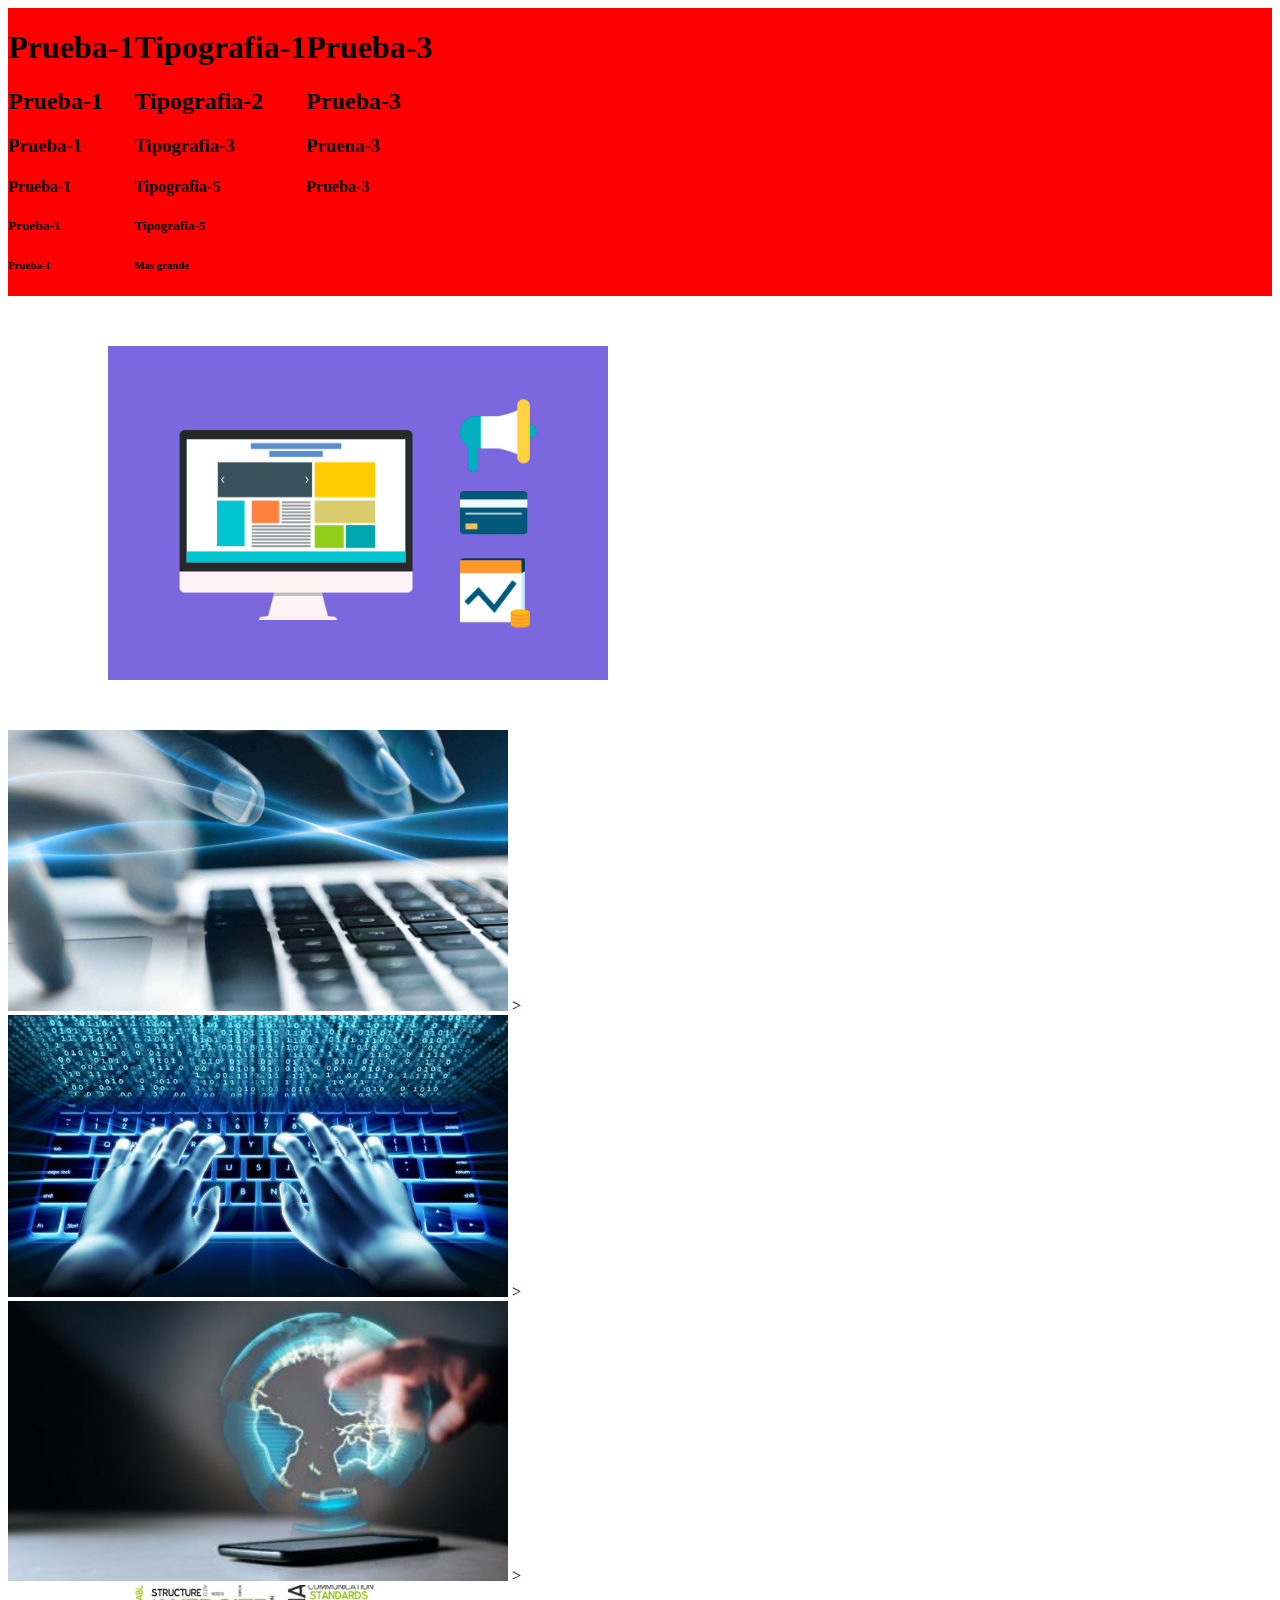
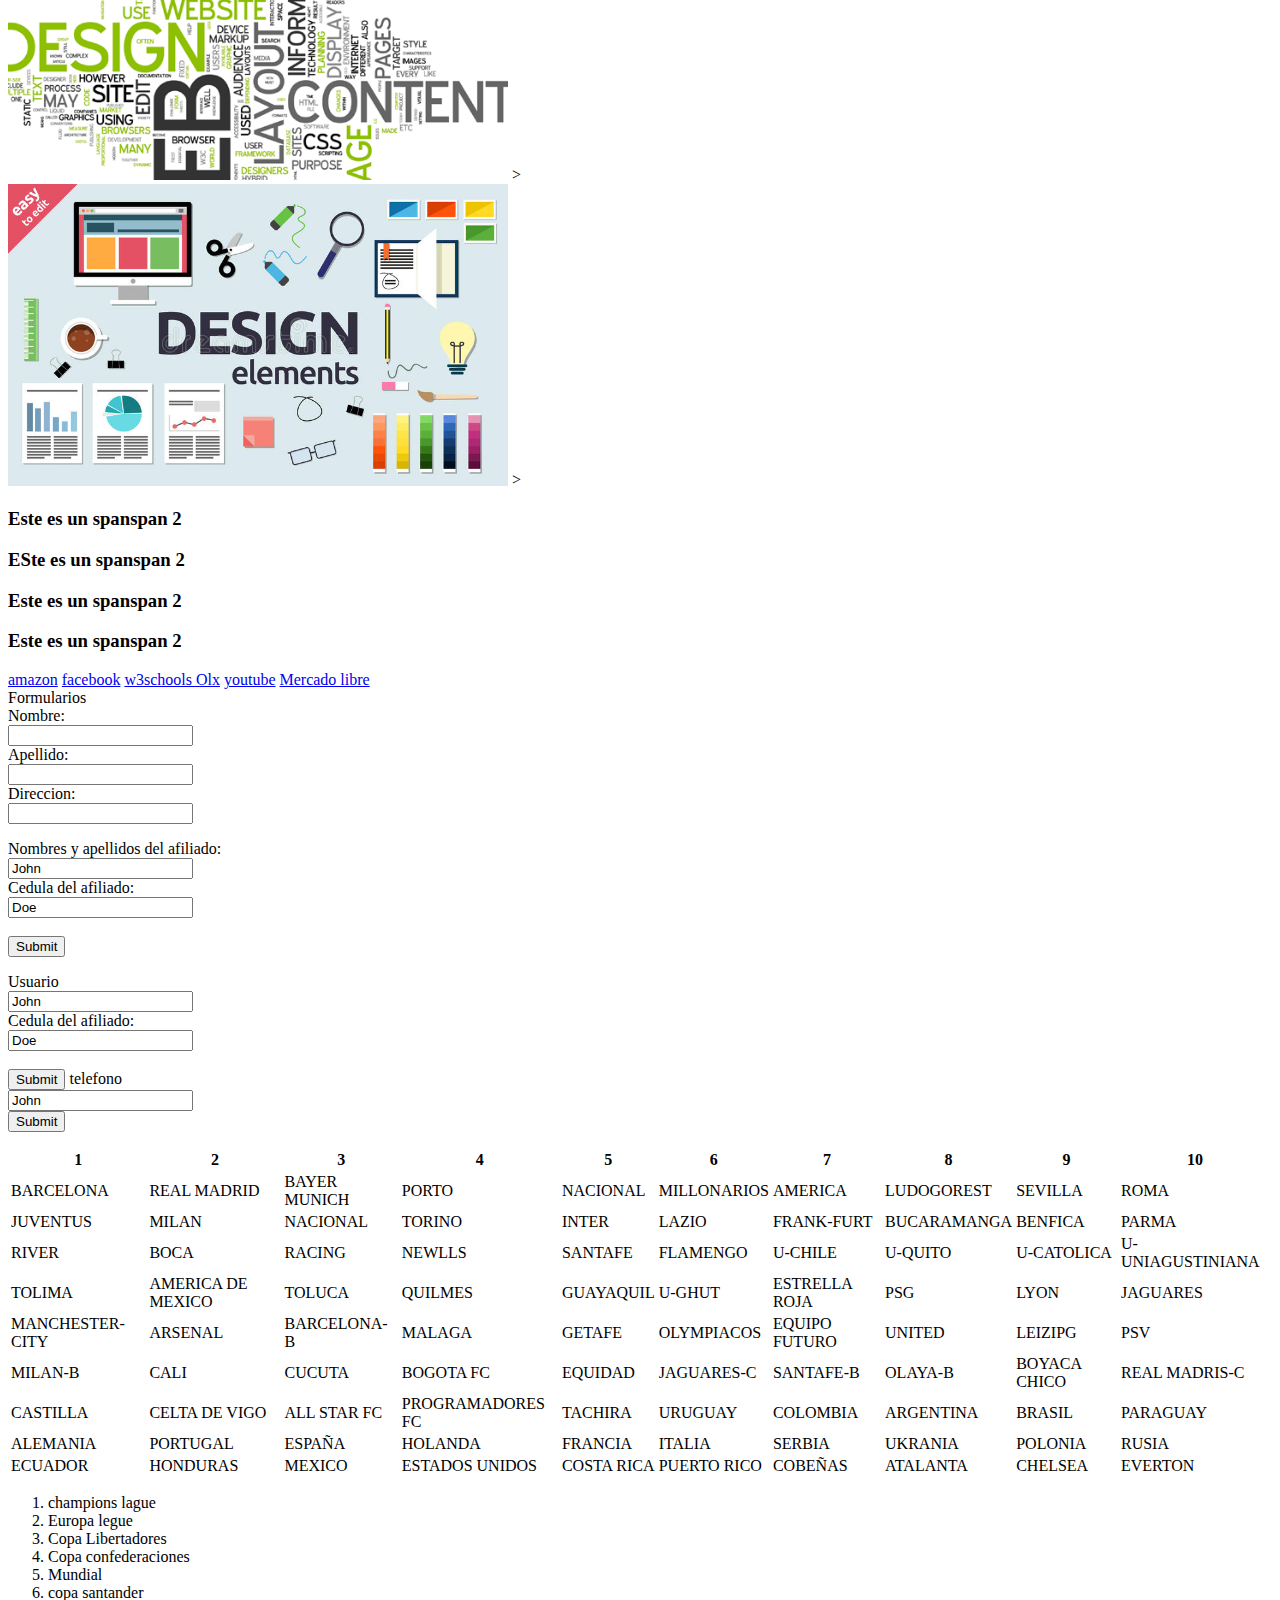
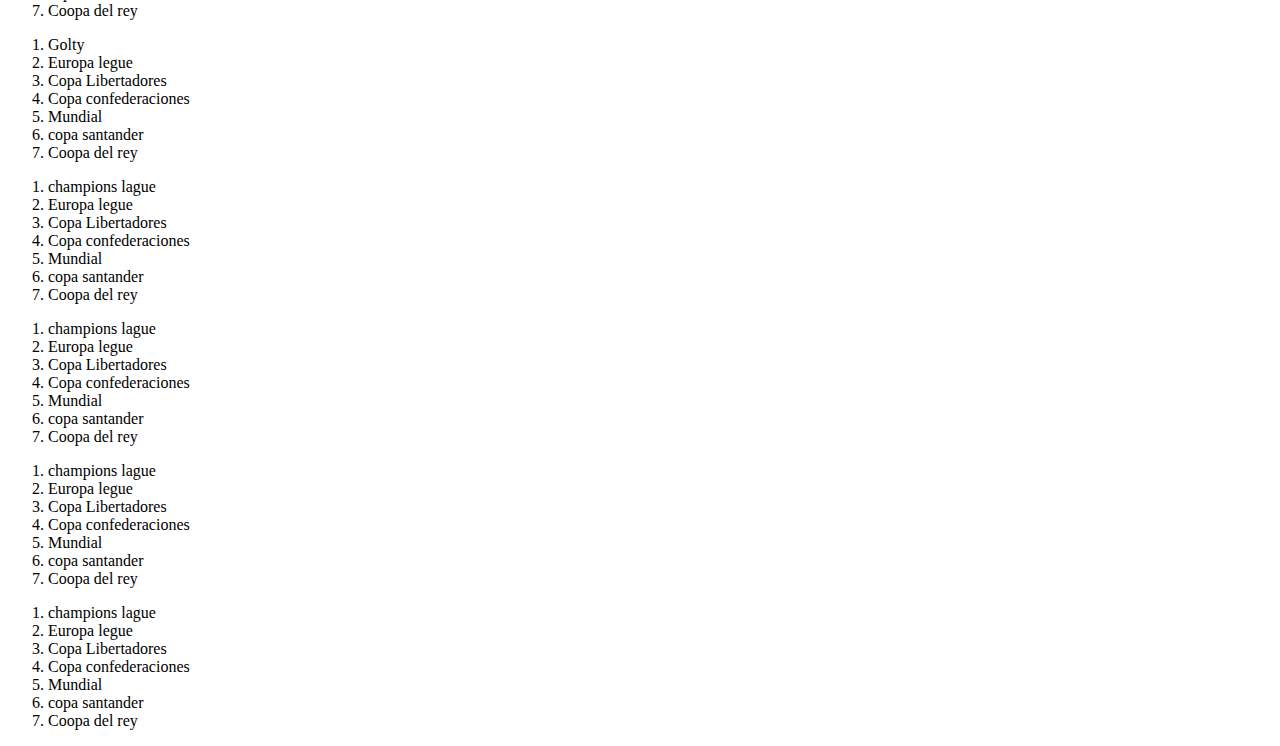
==== html/practica.html @ b12126cc "avance html" ====
<html lang="en">
<head>
    <meta charset="UTF-8">
    <meta name="viewport" content="width=device-width, initial-scale=1.0">
    <link rel="stylesheet" href="css/estilo.css">
    <link href="https://fonts.googleapis.com/css2?family=Oswald:wght@300&display=swap" rel="stylesheet">
    <title>practica html</title>
</head>
<body>
    <header>
    </header>
    <footer>
        
    </footer>
    <section class="hs">
        <div class="h-1">
            <h1>Prueba-1</h1>
            <h2>Prueba-1</h2>
            <h3>Prueba-1</h3>
            <h4>Prueba-1</h4>
            <h5>Prueba-1</h5>
            <h6>Prueba-1</h6>
        </div>
        <div class="h-2">
            <h1>Tipografia-1</h1>
            <h2>Tipografia-2</h2>
            <h3>Tipografia-3</h3>
            <h4>Tipografia-5</h4>
            <h5>Tipografia-5</h5>
            <h6>Mas grande</h6>

        </div>
        <div class="h-3">
            <h1>Prueba-3</h1>
            <h2>Prueba-3</h2>
            <h3>Pruena-3</h3>
            <h4>Prueba-3</h4>
            <h5></h5>
            <h6></h6>

        </div>
        <div class="h-4">
            <h1></h1>
            <h2></h2>
            <h3></h3>
            <h4></h4>
            <h5></h5>
            <h6></h6>
        </div>
        <div class="h5">
            <h1></h1>
            <h2></h2>
            <h3></h3>
            <h4></h4>
            <h5></h5>
            <h6></h6>
    
        </div>
        <div class="h6">
            <h1></h1>
            <h2></h2>
            <h3></h3>
            <h4></h4>
            <h5></h5>
            <h6></h6>
    
        </div>
    </section>
    <section class="imagenes">
        <div class="imagen-1">
            <img src="imagenes/imagen-1.png" alt="imagen web servidor" width="500" height="auto">

        </div> 
        <div class="imagen-2">
             <img src="imagenes/imagen-2.jpg" alt="" width="500" height="auto">
             >

        </div> 
        <div class="imagen-3">
             <img src="../html/imagenes/imagen-3.jpg" alt="" width="500" height="auto">
             >

        </div>
        <div class="imagen-4">
            <img src="../html/imagenes/imagen-4.jpg" alt="" width="500" height="auto">
            >

        </div>
        <div class="imagen-5">
            <img src="../html/imagenes/imagen-5.png" alt="" width="500" height="auto">
            >

        </div>
        <div class="imagen-6">
            <img src="../html/imagenes/imagen-6.jpg" alt="" width="500" height="auto">
            >

        </div>


    </section>
    <section class="span">
        <div class="etiqueta-span">
            <div>

                <h3>Este es un span<span class="span-2">span 2</span></h3>
                <h3>ESte es un span<span class="span-2">span 2</span></h3>
                <h3>Este es un span<span class="span-2">span 2</span></h3>
                <h3>Este es un span<span class="span-2">span 2</span></h3>

               
           
            </div>

        </div>
        <section class="links">
            <div class="5-links">
                <div>
            <a href="https://www.amazon.com">amazon</a>
            <a href="https://www.facebook.com/">facebook</a>
            <a href="https://www.w3schools.com/">w3schools </a>
            <a href="https://www.olx.com.co/">Olx</a>
            <a href="https://www.youtube.com/">youtube</a>
            <a href="https://www.mercadolibre.com.co/">Mercado libre</a>

        </div>
        </div>

        </section>
        <section class="Formulario-1">Formularios</section>
        <div class="Formulario1">
            <form>
                <label for="fname">Nombre:</label><br>
                <input type="text" id="fname" name="fname"><br>
                <label for="lname">Apellido:</label><br>
                <input type="text" id="lname" name="lname"><br>
                <label for="lname">Direccion:</label><br>
                <input type="text" id="lname" name="lname"><br>
              </form>


        </div>

    </section>
    <section class="Formulario-2">
        <div class="formulario2">
            <form action="/action_page.php">
                <label for="fname"> Nombres y apellidos del afiliado:</label><br>
                <input type="text" id="fname" name="fname" value="John"><br>
                <label for="lname"> Cedula del afiliado:</label><br>
                <input type="text" id="lname" name="lname" value="Doe"><br><br>
                <input type="submit" value="Submit">
              </form> 

        </div>

    </section>
    <section class="Formulario3">
        <div class="formulario3">
            <form action="/action_page.php">
            <label for="fname"> Usuario</label><br>
            <input type="text" id="fname" name="fname" value="John"><br>
            <label for="lname"> Cedula del afiliado:</label><br>
            <input type="text" id="lname" name="lname" value="Doe"><br><br>
            <input type="submit" value="Submit">
            <label for="fname"> telefono</label><br>
            <input type="text" id="fname" name="fname" value="John"><br>
            <input type="submit" value="Submit">
              </form> 
        </div>
        </section>
        <section class="tabla">
            <div class="tabla1">
                <table>
                    <thead>
                      <tr>
                        <th>1</th>
                        <th>2</th>
                        <th>3</th>
                        <th>4</th>
                        <th>5</th>
                        <th>6</th>
                        <th>7</th>
                        <th>8</th>
                        <th>9</th>
                        <th>10</th>
                      </tr>
                    </thead>
                    <tbody>
                      <tr>
                        <td>BARCELONA</td>
                        <td>REAL MADRID</td>
                        <td>BAYER MUNICH</td>
                        <td>PORTO</td>
                        <td>NACIONAL</td>
                        <td>MILLONARIOS</td>
                        <td>AMERICA</td>
                        <td>LUDOGOREST</td>
                        <td>SEVILLA</td>
                        <td>ROMA</td>
                      </tr>
                      <tr>
                        <td>JUVENTUS</td>
                        <td>MILAN</td>
                        <td>NACIONAL</td>
                        <td>TORINO</td>
                        <td>INTER</td>
                        <td>LAZIO</td>
                        <td>FRANK-FURT</td>
                        <td>BUCARAMANGA</td>
                        <td>BENFICA</td>
                        <td>PARMA</td>
                      </tr>
                      <tr>
                        <td>RIVER</td>
                        <td>BOCA</td>
                        <td>RACING</td>
                        <td>NEWLLS</td>
                        <td>SANTAFE</td>
                        <td>FLAMENGO</td>
                        <td>U-CHILE</td>
                        <td>U-QUITO</td>
                        <td>U-CATOLICA</td>
                        <td>U-UNIAGUSTINIANA</td>
                      </tr>
                      <tr>
                        <td>TOLIMA</td>
                        <td>AMERICA DE MEXICO</td>
                        <td>TOLUCA</td>
                        <td>QUILMES</td>
                        <td>GUAYAQUIL</td>
                        <td>U-GHUT</td>
                        <td>ESTRELLA ROJA</td>
                        <td>PSG</td>
                        <td>LYON</td>
                        <td>JAGUARES</td>
                      </tr>
                      <tr>
                        <td>MANCHESTER-CITY</td>
                        <td>ARSENAL</td>
                        <td>BARCELONA-B</td>
                        <td>MALAGA</td>
                        <td>GETAFE</td>
                        <td>OLYMPIACOS</td>
                        <td>EQUIPO FUTURO</td>
                        <td>UNITED</td>
                        <td>LEIZIPG</td>
                        <td>PSV</td>
                      </tr>
                      <tr>
                        <td>MILAN-B</td>
                        <td>CALI</td>
                        <td>CUCUTA</td>
                        <td>BOGOTA FC</td>
                        <td>EQUIDAD</td>
                        <td>JAGUARES-C</td>
                        <td>SANTAFE-B</td>
                        <td>OLAYA-B</td>
                        <td>BOYACA CHICO</td>
                        <td>REAL MADRIS-C</td>
                      </tr>
                      <tr>
                        <td>CASTILLA</td>
                        <td>CELTA DE VIGO</td>
                        <td>ALL STAR FC</td>
                        <td>PROGRAMADORES FC</td>
                        <td>TACHIRA</td>
                        <td>URUGUAY</td>
                        <td>COLOMBIA</td>
                        <td>ARGENTINA</td>
                        <td>BRASIL</td>
                        <td>PARAGUAY</td>
                      </tr>
                      <tr>
                        <td>ALEMANIA</td>
                        <td>PORTUGAL</td>
                        <td>ESPAÑA</td>
                        <td>HOLANDA</td>
                        <td>FRANCIA</td>
                        <td>ITALIA</td>
                        <td>SERBIA</td>
                        <td>UKRANIA</td>
                        <td>POLONIA</td>
                        <td>RUSIA</td>
                      </tr>
                      <tr>
                        <td>ECUADOR</td>
                        <td>HONDURAS</td>
                        <td>MEXICO</td>
                        <td>ESTADOS UNIDOS</td>
                        <td>COSTA RICA</td>
                        <td>PUERTO RICO</td>
                        <td>COBEÑAS</td>
                        <td>ATALANTA</td>
                        <td>CHELSEA</td>
                        <td>EVERTON</td>
                      </tr>
                    </tbody>
                    </table>

            </div>
            
                
        </section>
        <section class="listas">
            <div class="listas1">
                <ol>
                    <li>champions lague</li>
                    <li>Europa legue</li>
                    <li>Copa Libertadores</li>
                    <li>Copa confederaciones</li>
                    <li>Mundial</li>
                    <li>copa santander</li>
                    <li>Coopa del rey</li>
                  </ol>

            </div>
            <div class="Lista2">
                <ol>
                    <li>Golty</li>
                    <li>Europa legue</li>
                    <li>Copa Libertadores</li>
                    <li>Copa confederaciones</li>
                    <li>Mundial</li>
                    <li>copa santander</li>
                    <li>Coopa del rey</li>
                  </ol>

            </div>
            <div class="Lista3">
                <ol>
                    <li>champions lague</li>
                    <li>Europa legue</li>
                    <li>Copa Libertadores</li>
                    <li>Copa confederaciones</li>
                    <li>Mundial</li>
                    <li>copa santander</li>
                    <li>Coopa del rey</li>
                  </ol>

            </div>
            <div class="Lista4">
                <ol>
                    <li>champions lague</li>
                    <li>Europa legue</li>
                    <li>Copa Libertadores</li>
                    <li>Copa confederaciones</li>
                    <li>Mundial</li>
                    <li>copa santander</li>
                    <li>Coopa del rey</li>
                  </ol>


            </div>
            <div class="Lista5">
                <ol>
                    <li>champions lague</li>
                    <li>Europa legue</li>
                    <li>Copa Libertadores</li>
                    <li>Copa confederaciones</li>
                    <li>Mundial</li>
                    <li>copa santander</li>
                    <li>Coopa del rey</li>
                  </ol>

            </div>
            <div class="Lista6">
                <ol>
                    <li>champions lague</li>
                    <li>Europa legue</li>
                    <li>Copa Libertadores</li>
                    <li>Copa confederaciones</li>
                    <li>Mundial</li>
                    <li>copa santander</li>
                    <li>Coopa del rey</li>
                  </ol>

            </div>

        </section>
    
</body>
</html>
---- html/css/estilo.css ----
.hs{
        background-color: red;
        overflow: auto;
        width: 100%;
    }
         
     .h-1{
         float: left;
     }
     .h-2{
         float: left ;
     }
     .imagen-1{
         display: block;
         margin: 50px;
         margin-left: 100px 
         
         
         
     }
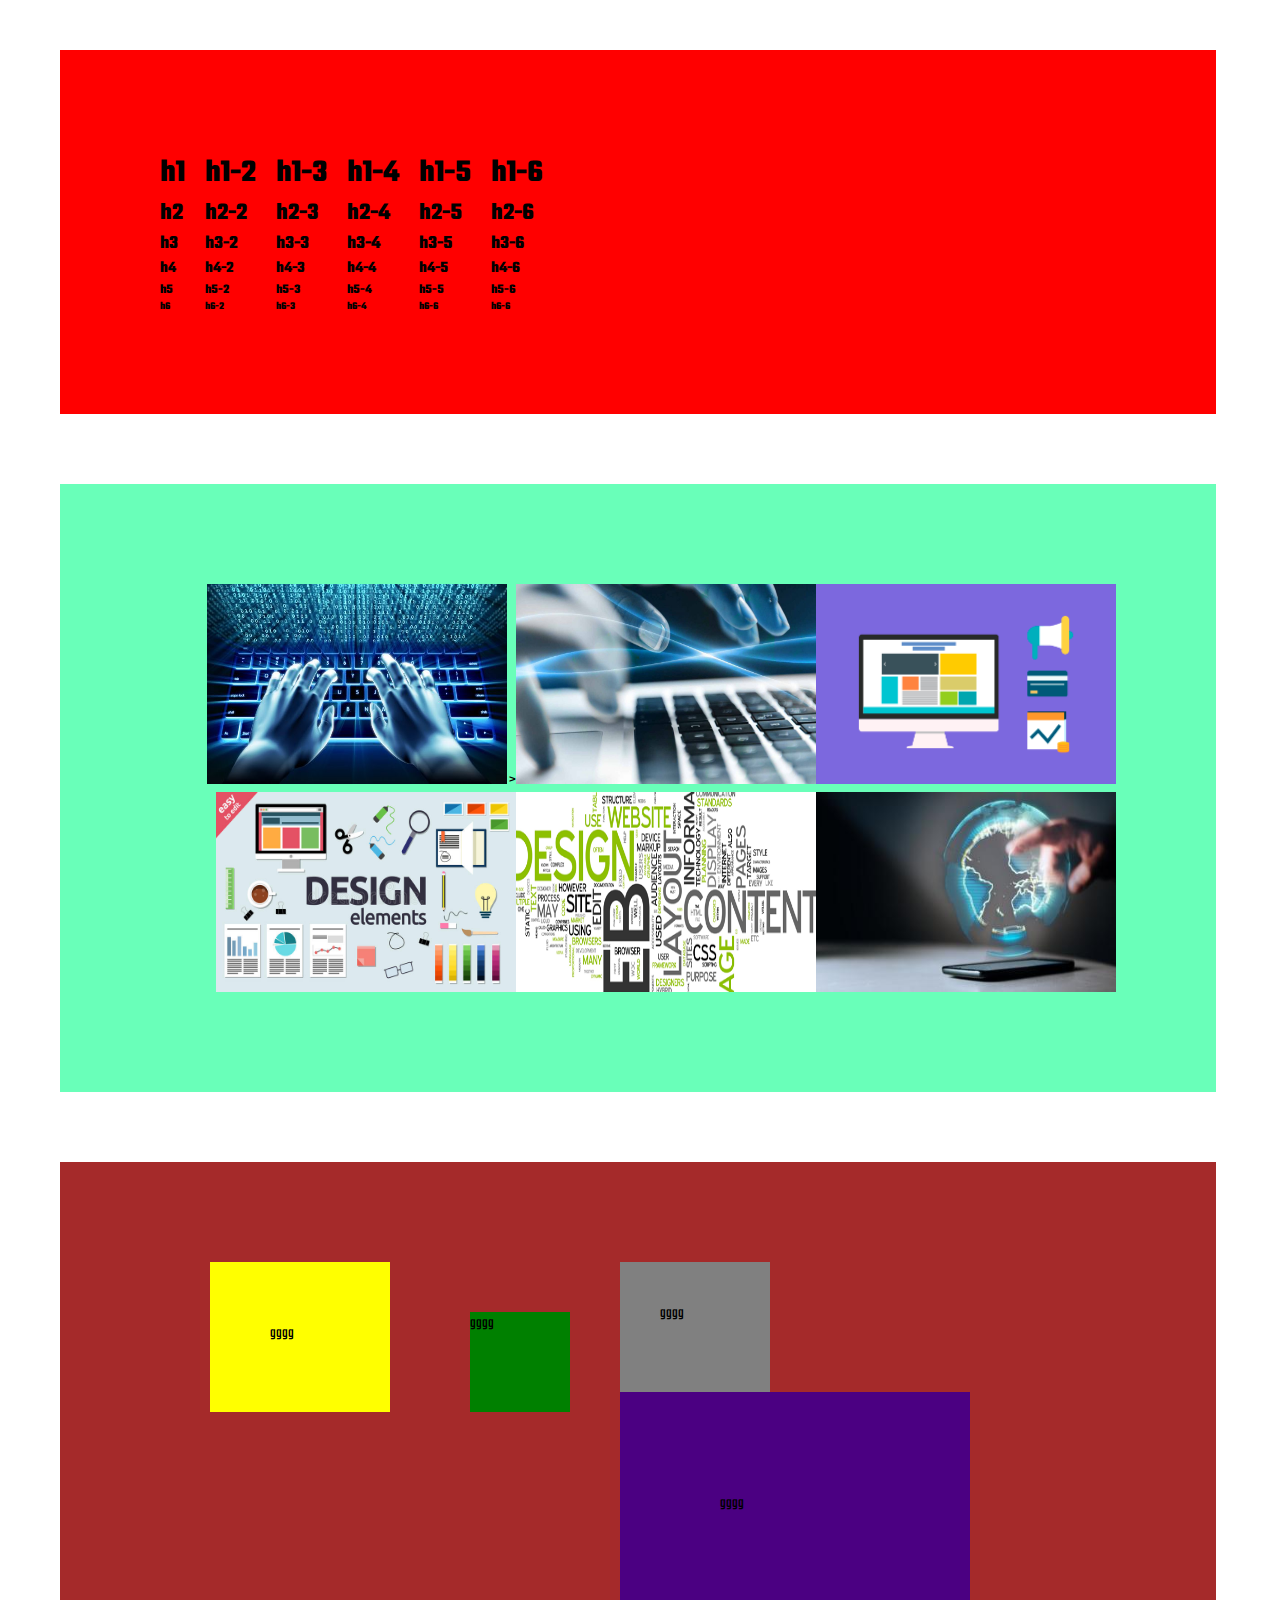
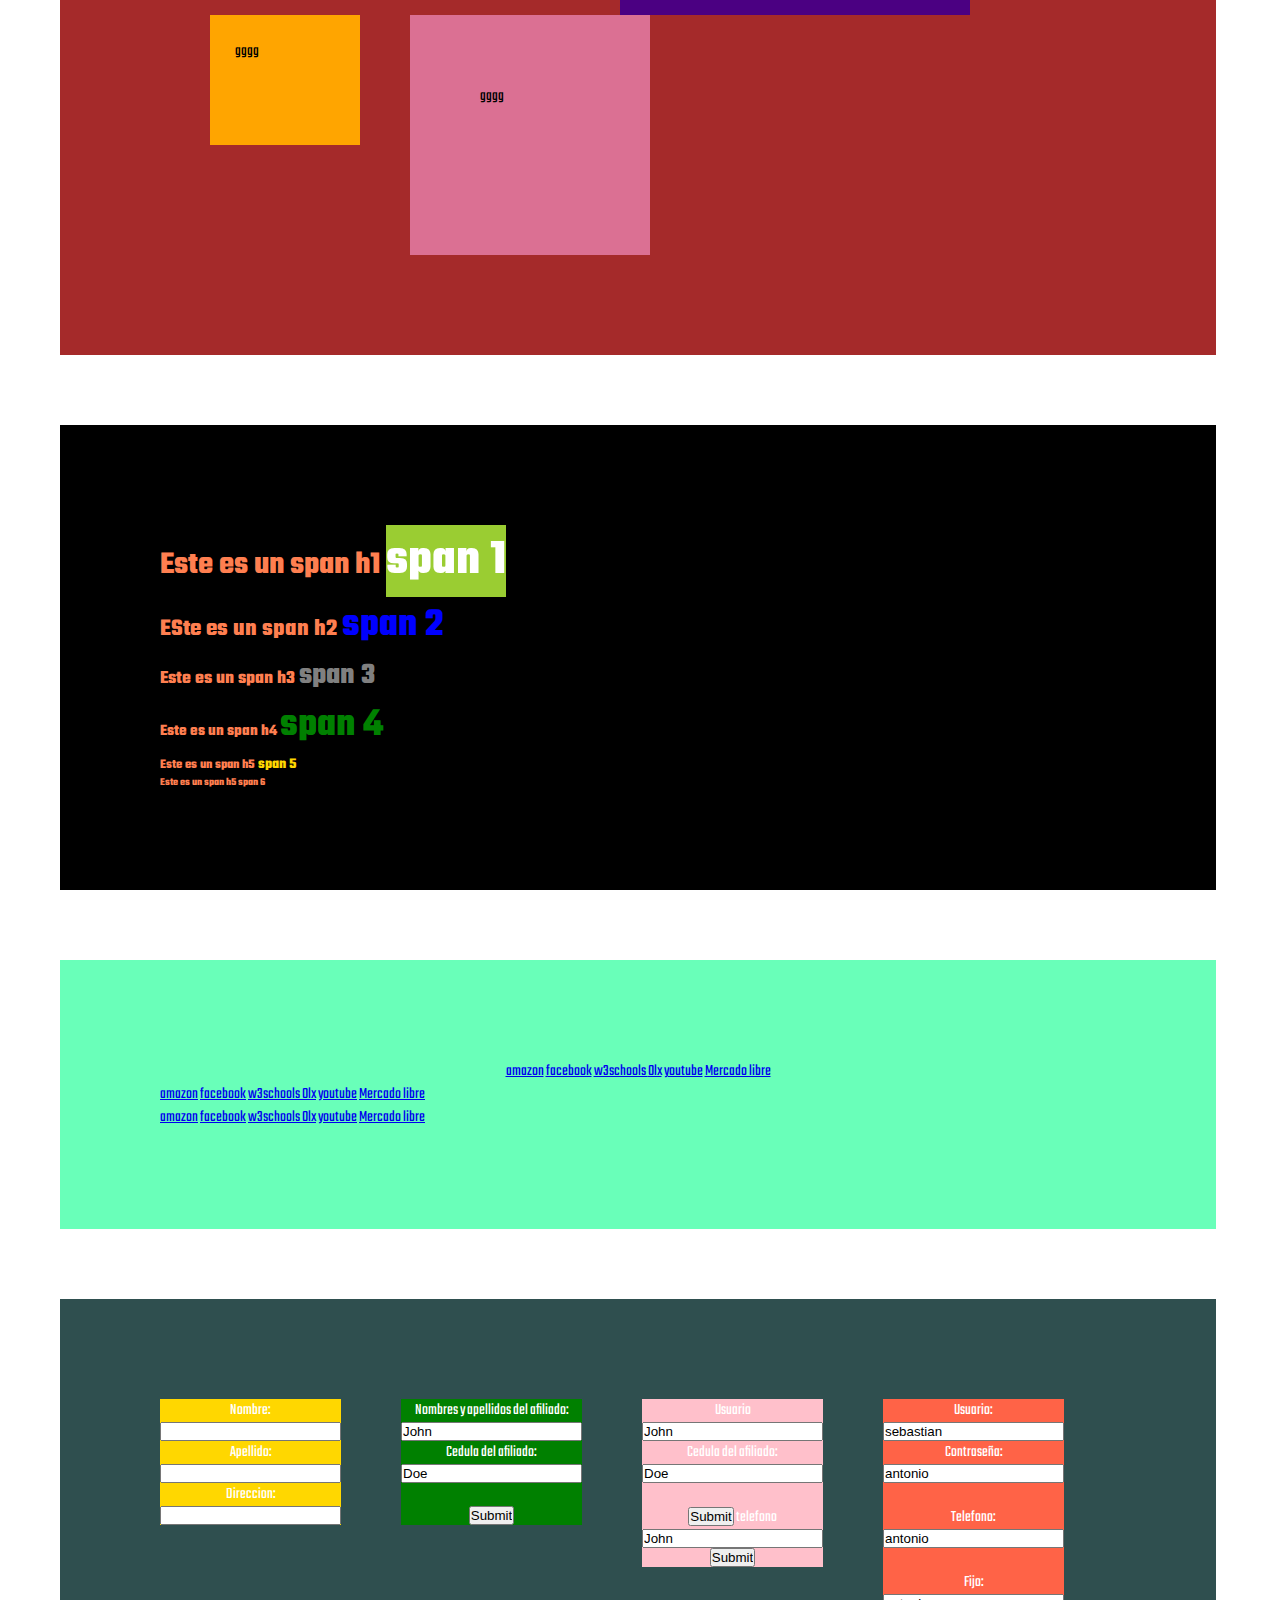
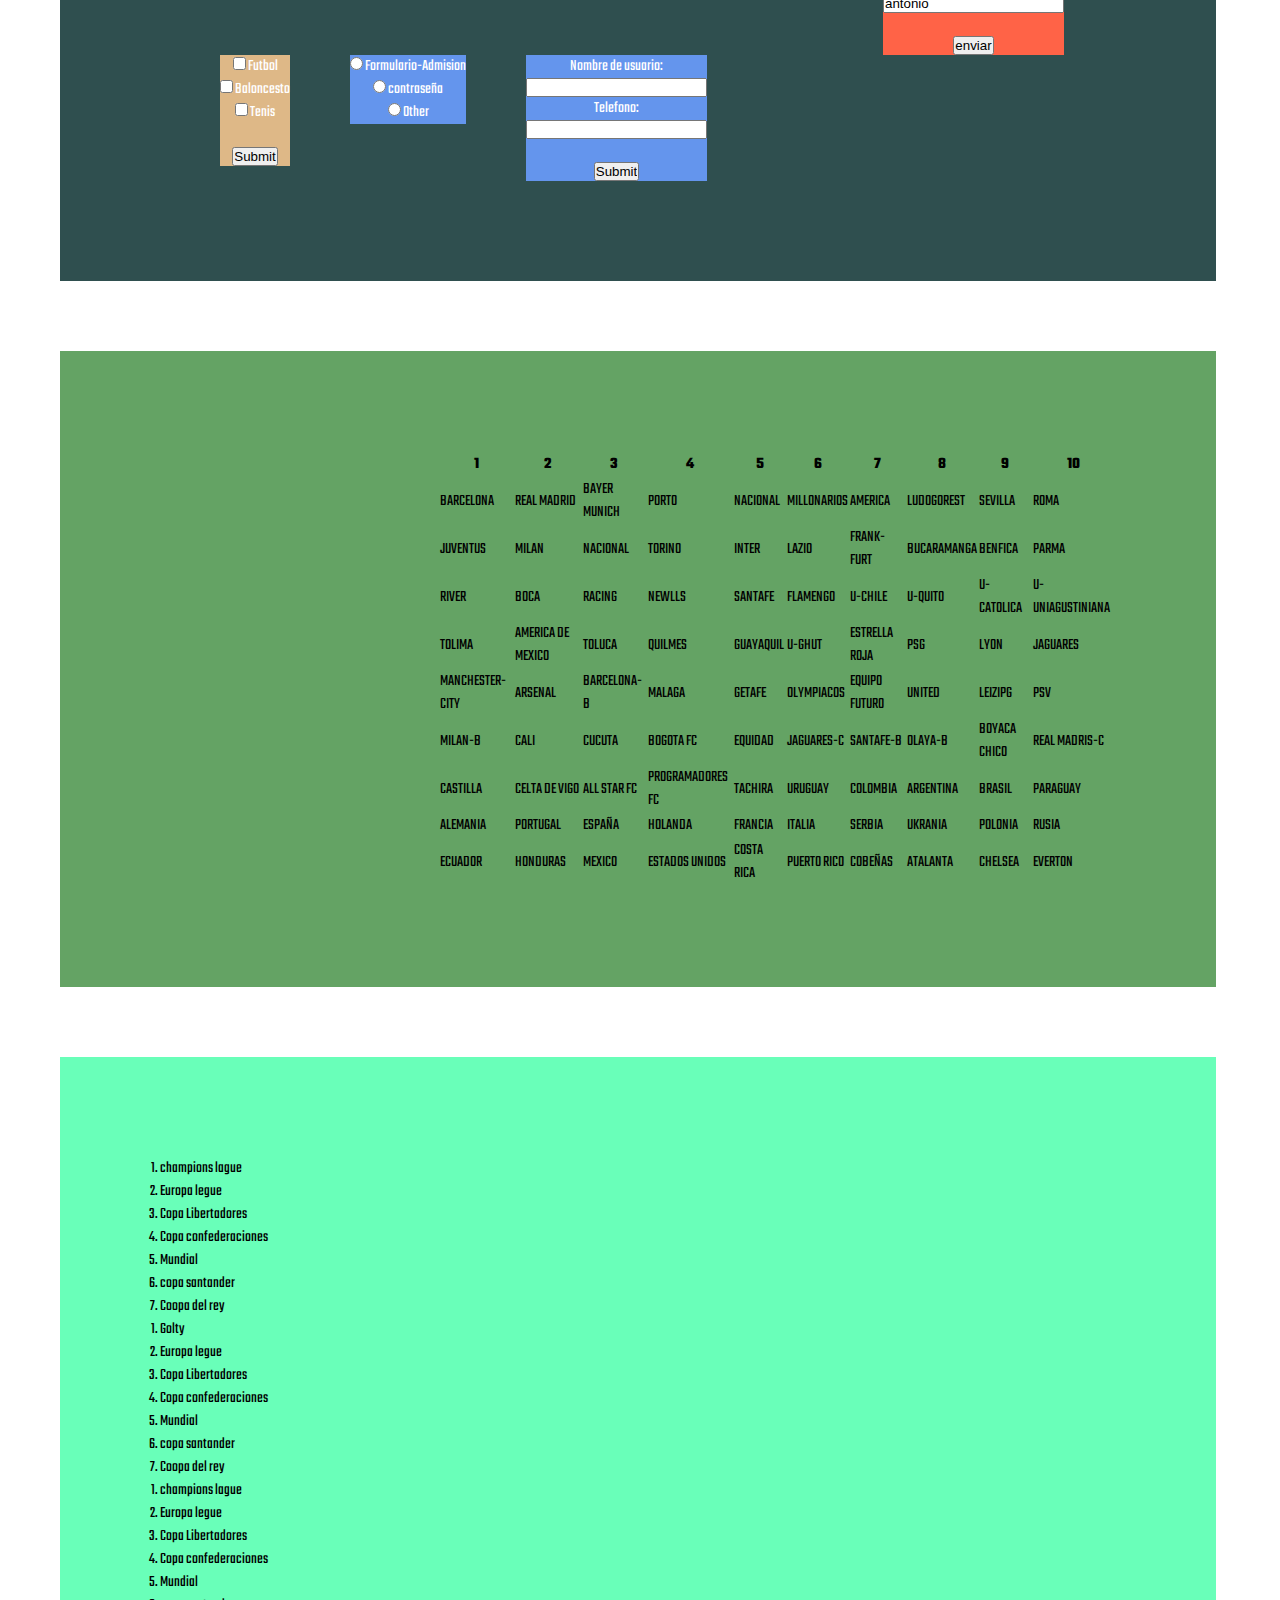
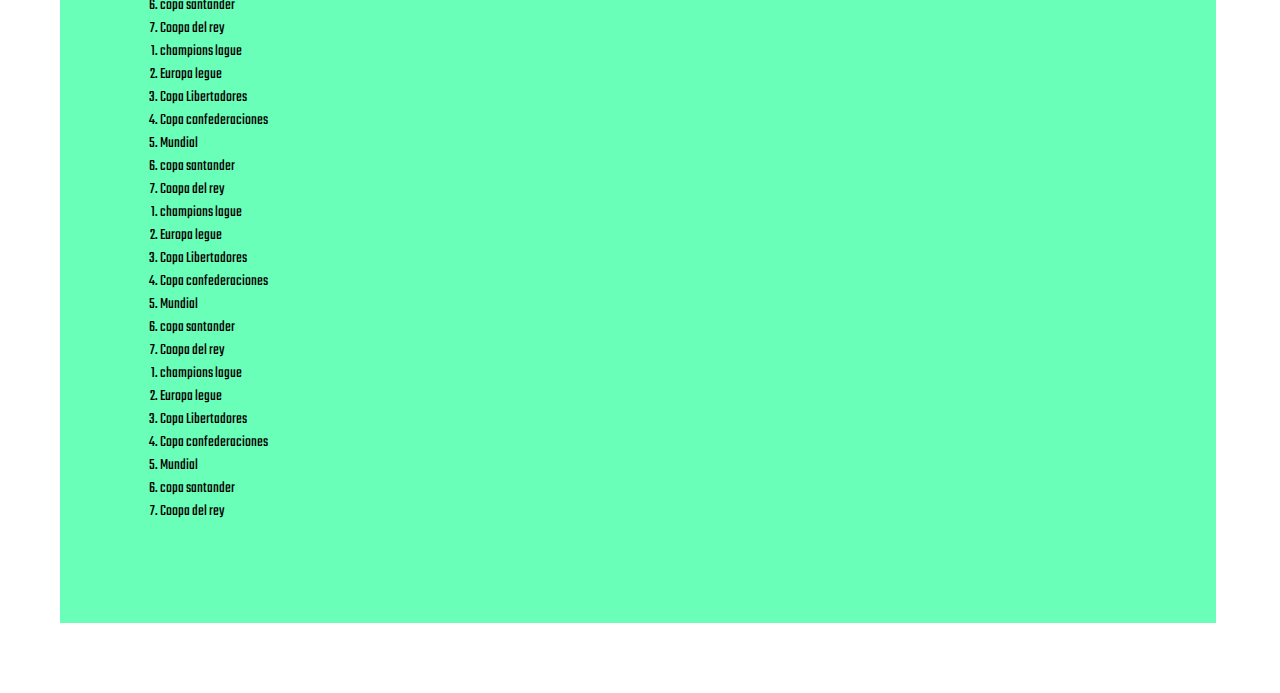
==== commit f3c253b7: "html" ====
--- a/html/practica.html
+++ b/html/practica.html
@@ -3,119 +3,147 @@
     <meta charset="UTF-8">
     <meta name="viewport" content="width=device-width, initial-scale=1.0">
     <link rel="stylesheet" href="css/estilo.css">
-    <link href="https://fonts.googleapis.com/css2?family=Oswald:wght@300&display=swap" rel="stylesheet">
+    <link href="https://fonts.googleapis.com/css2?family=Teko:wght@300;700&display=swap" rel="stylesheet">
     <title>practica html</title>
 </head>
 <body>
     <header>
     </header>
-    <footer>
-        
-    </footer>
+  
     <section class="hs">
         <div class="h-1">
-            <h1>Prueba-1</h1>
-            <h2>Prueba-1</h2>
-            <h3>Prueba-1</h3>
-            <h4>Prueba-1</h4>
-            <h5>Prueba-1</h5>
-            <h6>Prueba-1</h6>
+          <h1>h1</h1>
+          <h2>h2</h2>
+          <h3>h3</h3>
+          <h4>h4</h4>
+          <h5>h5</h5>
+          <h6>h6</h6>
         </div>
         <div class="h-2">
-            <h1>Tipografia-1</h1>
-            <h2>Tipografia-2</h2>
-            <h3>Tipografia-3</h3>
-            <h4>Tipografia-5</h4>
-            <h5>Tipografia-5</h5>
-            <h6>Mas grande</h6>
-
+          <h1>h1-2</h1>
+          <h2>h2-2</h2>
+          <h3>h3-2</h3>
+          <h4>h4-2</h4>
+          <h5>h5-2</h5>
+          <h6>h6-2</h6>
         </div>
         <div class="h-3">
-            <h1>Prueba-3</h1>
-            <h2>Prueba-3</h2>
-            <h3>Pruena-3</h3>
-            <h4>Prueba-3</h4>
-            <h5></h5>
-            <h6></h6>
-
+          <h1>h1-3</h1>
+          <h2>h2-3</h2>
+          <h3>h3-3</h3>
+          <h4>h4-3</h4>
+          <h5>h5-3</h5>
+          <h6>h6-3</h6>
         </div>
         <div class="h-4">
-            <h1></h1>
-            <h2></h2>
-            <h3></h3>
-            <h4></h4>
-            <h5></h5>
-            <h6></h6>
-        </div>
-        <div class="h5">
-            <h1></h1>
-            <h2></h2>
-            <h3></h3>
-            <h4></h4>
-            <h5></h5>
-            <h6></h6>
-    
-        </div>
-        <div class="h6">
-            <h1></h1>
-            <h2></h2>
-            <h3></h3>
-            <h4></h4>
-            <h5></h5>
-            <h6></h6>
-    
+          <h1>h1-4</h1>
+          <h2>h2-4</h2>
+          <h3>h3-4</h3>
+          <h4>h4-4</h4>
+          <h5>h5-4</h5>
+          <h6>h6-4</h6>
+        </div>
+        <div class="h-5">
+          <h1>h1-5</h1>
+          <h2>h2-5</h2>
+          <h3>h3-5</h3>
+          <h4>h4-5</h4>
+          <h5>h5-5</h5>
+          <h6>h6-6</h6>
+        </div>
+        <div class="h-6">
+          <h1>h1-6</h3>
+          <h2>h2-6</h2>
+          <h3>h3-6</h3>
+          <h4>h4-6</h4>
+          <h5>h5-6</h5>
+          <h6>h6-6</h6>
         </div>
     </section>
     <section class="imagenes">
         <div class="imagen-1">
-            <img src="imagenes/imagen-1.png" alt="imagen web servidor" width="500" height="auto">
+            <img src="imagenes/imagen-1.png" alt="imagen web servidor" width="300" height="auto">
 
         </div> 
-        <div class="imagen-2">
-             <img src="imagenes/imagen-2.jpg" alt="" width="500" height="auto">
-             >
+        <div class="imagen-1">
+             <img src="imagenes/imagen-2.jpg" alt="" width="300" height="200">
+             
 
         </div> 
-        <div class="imagen-3">
-             <img src="../html/imagenes/imagen-3.jpg" alt="" width="500" height="auto">
-             >
-
-        </div>
-        <div class="imagen-4">
-            <img src="../html/imagenes/imagen-4.jpg" alt="" width="500" height="auto">
-            >
-
-        </div>
-        <div class="imagen-5">
-            <img src="../html/imagenes/imagen-5.png" alt="" width="500" height="auto">
-            >
-
-        </div>
-        <div class="imagen-6">
-            <img src="../html/imagenes/imagen-6.jpg" alt="" width="500" height="auto">
-            >
-
-        </div>
+        <div class="imagen-1">
+             <img src="imagenes/imagen-3.jpg" alt="" width="300" height="200">
+ >
+
+        </div>
+        <div class="imagen-1">
+            <img src="imagenes/imagen-4.jpg" alt="" width="300" height="200">
+            
+
+        </div>
+        <div class="imagen-1">
+            <img src="imagenes/imagen-5.png" alt="" width="300" height="200">
+            
+
+        </div>
+        <div class="imagen-1">
+            <img src="imagenes/imagen-6.jpg" alt="" width="300" height="200">
+            </section>
+            
+
+        </div>
+        <section class="colores">
+        <div class="caja1">
+        gggg
+        </div>
+
+        <div class="caja2">
+        gggg
+        </div>
+
+        <div class="caja3">
+        gggg
+        </div>
+
+        <div class="caja4">
+        gggg
+        </div>
+
+        <div class="caja5">
+        gggg
+        </div>
+
+        <div class="caja6">
+        gggg
+        </div>
+
+
+
+
+
+
+
+        </section>
+  
 
 
     </section>
     <section class="span">
-        <div class="etiqueta-span">
-            <div>
-
-                <h3>Este es un span<span class="span-2">span 2</span></h3>
-                <h3>ESte es un span<span class="span-2">span 2</span></h3>
-                <h3>Este es un span<span class="span-2">span 2</span></h3>
-                <h3>Este es un span<span class="span-2">span 2</span></h3>
-
-               
-           
-            </div>
-
-        </div>
+       
+
+                <h1>Este es un span h1 <span class="span-1">span 1</span></h1>
+                <h2>ESte es un span h2 <span class="span-2">span 2</span></h2>
+                <h3>Este es un span h3 <span class="span-3">span 3</span></h3>
+                <h4>Este es un span h4 <span class="span-4">span 4</span></h4>
+                <h5>Este es un span h5 <span class="span-5">span 5</span></h5>
+                <h6>Este es un span h5 <span class="span-6">span 6</span></h6>
+          
+            </section>
+
+
+            
         <section class="links">
-            <div class="5-links">
-                <div>
+            <div class="link-1">
+                
             <a href="https://www.amazon.com">amazon</a>
             <a href="https://www.facebook.com/">facebook</a>
             <a href="https://www.w3schools.com/">w3schools </a>
@@ -123,11 +151,33 @@
             <a href="https://www.youtube.com/">youtube</a>
             <a href="https://www.mercadolibre.com.co/">Mercado libre</a>
 
-        </div>
-        </div>
+        
+        </div>
+        <div class="link-2">
+          
+          <a href="https://www.amazon.com">amazon</a>
+          <a href="https://www.facebook.com/">facebook</a>
+          <a href="https://www.w3schools.com/">w3schools </a>
+          <a href="https://www.olx.com.co/">Olx</a>
+          <a href="https://www.youtube.com/">youtube</a>
+          <a href="https://www.mercadolibre.com.co/">Mercado libre</a>
+
+        </div>
+      
+         <div class="link-3">
+         
+           <a href="https://www.amazon.com">amazon</a>
+           <a href="https://www.facebook.com/">facebook</a>
+           <a href="https://www.w3schools.com/">w3schools </a>
+           <a href="https://www.olx.com.co/">Olx</a>
+           <a href="https://www.youtube.com/">youtube</a>
+           <a href="https://www.mercadolibre.com.co/">Mercado libre</a>
+
+         </div>
+     
 
         </section>
-        <section class="Formulario-1">Formularios</section>
+        <section class="Formulario-1">
         <div class="Formulario1">
             <form>
                 <label for="fname">Nombre:</label><br>
@@ -140,9 +190,7 @@
 
 
         </div>
-
-    </section>
-    <section class="Formulario-2">
+  
         <div class="formulario2">
             <form action="/action_page.php">
                 <label for="fname"> Nombres y apellidos del afiliado:</label><br>
@@ -154,8 +202,7 @@
 
         </div>
 
-    </section>
-    <section class="Formulario3">
+ 
         <div class="formulario3">
             <form action="/action_page.php">
             <label for="fname"> Usuario</label><br>
@@ -168,7 +215,54 @@
             <input type="submit" value="Submit">
               </form> 
         </div>
-        </section>
+        <div class="formulario4">
+          <form action="/action_page.php">
+            <label for="fname">Usuario:</label><br>
+            <input type="text" id="fname" name="fname" value="sebastian"><br>
+            <label for="lname">Contraseña:</label><br>
+            <input type="text" id="lname" name="lname" value="antonio"><br><br>
+            <label for="lname">Telefono:</label><br>
+            <input type="text" id="lname" name="lname" value="antonio"><br><br>
+            <label for="lname">Fijo:</label><br>
+            <input type="text" id="lname" name="lname" value="antonio"><br><br>
+            <input type="submit" value="enviar">
+          </form> 
+
+        </div>
+        <div class="formulario5">
+          <form action="/action_page.php">
+            <input type="checkbox" id="vehicle1" name="vehicle1" value="Bike">
+            <label for="vehicle1"> Futbol</label><br>
+            <input type="checkbox" id="vehicle2" name="vehicle2" value="Car">
+            <label for="vehicle2"> Baloncesto</label><br>
+            <input type="checkbox" id="vehicle3" name="vehicle3" value="Boat">
+            <label for="vehicle3"> Tenis</label><br><br>
+            <input type="submit" value="Submit">
+          </form> 
+          </div>
+
+        <div class="formulario6">
+          <form>
+            <input type="radio" id="male" name="gender" value="male">
+            <label for="male">Formulario-Admision</label><br>
+            <input type="radio" id="female" name="gender" value="female">
+            <label for="female">contraseña</label><br>
+            <input type="radio" id="other" name="gender" value="other">
+            <label for="other">Other</label>
+          </form> 
+
+        </div>
+        <div class="formulario6">
+          <form action="/action_page.php">
+            <label for="fname">Nombre de usuario:</label><br>
+            <input type="text" id="fname" name="fname"><br>
+            <label for="lname">Telefono:</label><br>
+            <input type="text" id="lname" name="lname"><br><br>
+            <input type="submit" value="Submit">
+          </form>
+        </div>
+      </section>
+     
         <section class="tabla">
             <div class="tabla1">
                 <table>
--- a/html/css/estilo.css
+++ b/html/css/estilo.css
@@ -1,21 +1,233 @@
-
+*{
+    padding: 0%;     /*bode interno*/ 
+     margin: 0%;       /*bode externo*/ 
+    
+    }
+    section {
+        background-color: rgb(105, 255, 185);
+        color: black;
+        padding: 100px;
+        font-family: 'Teko', sans-serif;
+        margin-top: 50px;
+        margin-bottom: 70px;
+        margin-left: 60px;
+        margin-right: 5%;
+        
+        
+        
+    }
     .hs{
         background-color: red;
         overflow: auto;
-        width: 100%;
-    }
-         
-     .h-1{
-         float: left;
-     }
-     .h-2{
-         float: left ;
-     }
-     .imagen-1{
-         display: block;
-         margin: 50px;
-         margin-left: 100px 
-         
-         
-         
-     }+    } 
+    .h-1{
+        float: left;
+        padding-right: 20;
+          
+    
+      
+    }
+    .h-2{
+      
+        float: left;
+        padding-right: 20;
+    
+    }
+    .h-3{
+       float: left;
+       padding-right: 20;
+    }
+    .h-4{
+       float: left;
+       padding-right: 20;
+    
+    }
+    .h-5{
+        float: left;
+        padding-right: 20;
+    
+    }
+    .h-6{
+      float: left;
+        
+    
+    }
+    .imagenes{
+        overflow: auto; 
+    }
+    .imagen-1{
+        float: right;
+        
+        
+       
+    }
+    .imagen-2{
+        float: left;
+    
+    }
+
+    .colores{
+        background-color: brown;
+        overflow:auto;
+
+
+    }
+    
+    .caja1{
+        width: 60px;
+        height:90px;
+        background-color: yellow;
+        margin-top: auto;
+        margin-left: 50px;
+        padding-left: 60px;
+        padding-right: 60px;
+        padding-top: 60px;
+        float: left; 
+  
+      
+    }
+    .caja2{
+        width: 100px;
+        height:100px;
+        background-color: green;
+        margin-top: 50px;
+        margin-left: 80px;
+        float:left;
+
+      
+      
+    }
+    .caja3{
+        background-color: grey;
+        width: 70px;
+        height: 50px;
+        padding: 40px;
+        margin-left: 50px;
+        float: left;
+        
+
+    }
+
+    .caja4{
+        background-color: indigo;
+        width: 150px;
+        padding: 100px;
+        float: left;
+        margin-left: 50px;
+    }
+
+    .caja5{
+        background-color: orange;
+        width: 100px;
+        height: 80px;
+        padding: 25px;
+        float: left;
+        margin-left: 50px;
+
+    }
+
+    .caja6{
+        background-color: palevioletred;
+        width: 100px;
+        height:100px;
+        padding:70px;
+        float: left;
+        margin-left: 50px;
+
+    }
+    .link-1{
+        text-align: center;
+    
+    }
+    .span{
+        background-color:black;
+        overflow: auto;
+        color: coral;
+        
+    }
+   .span-1{
+       color: white;
+       font-size: 50px;
+       background-color: yellowgreen;
+       
+    
+    }
+  .span-2{
+       color: blue;
+       font-size: 40px
+    }
+   .span-3{
+    color: gray;
+    font-size: 30px;
+       
+   }
+   .span-4{
+    color: blue;
+    font-size: 80px;
+       
+   }
+   .span-5{
+    color: gold;
+    font-size: 15px;
+       
+   }
+.span-4{
+    color: green;
+    font-size: 40px;
+       
+   } 
+   .formulario-1{
+       background-color: darkslategray;
+       overflow: auto;
+       color:white;
+       text-justify: auto;
+       text-align: center;
+       font-size: medium;
+
+       
+   }
+   .formulario1{
+       background-color: gold;
+       font-size: medium;
+       float: left;
+
+   }
+   .formulario2{
+       background-color: green;
+       font-size: medium;
+       float: left;
+       margin-left: 60px;
+
+   }
+   .formulario3{
+    background-color:pink;
+    text-align: center;
+    font-size: medium;
+    float: left;
+    margin-left: 60px;
+
+    }
+    .formulario4{
+    float: left;
+    margin-left: 60px;
+    background-color: tomato;
+    }
+    .formulario5{
+    float: left;
+    margin-left: 60px;
+    background-color: burlywood;    
+    }
+    .formulario6{
+    float: left;
+    margin-left: 60px;
+    background-color: cornflowerblue;
+    }
+   
+    .tabla{
+     overflow:auto;
+     background-color: rgb(100, 163, 100);
+     text-align: center;
+     padding-left: 10cm;
+
+    }
+    